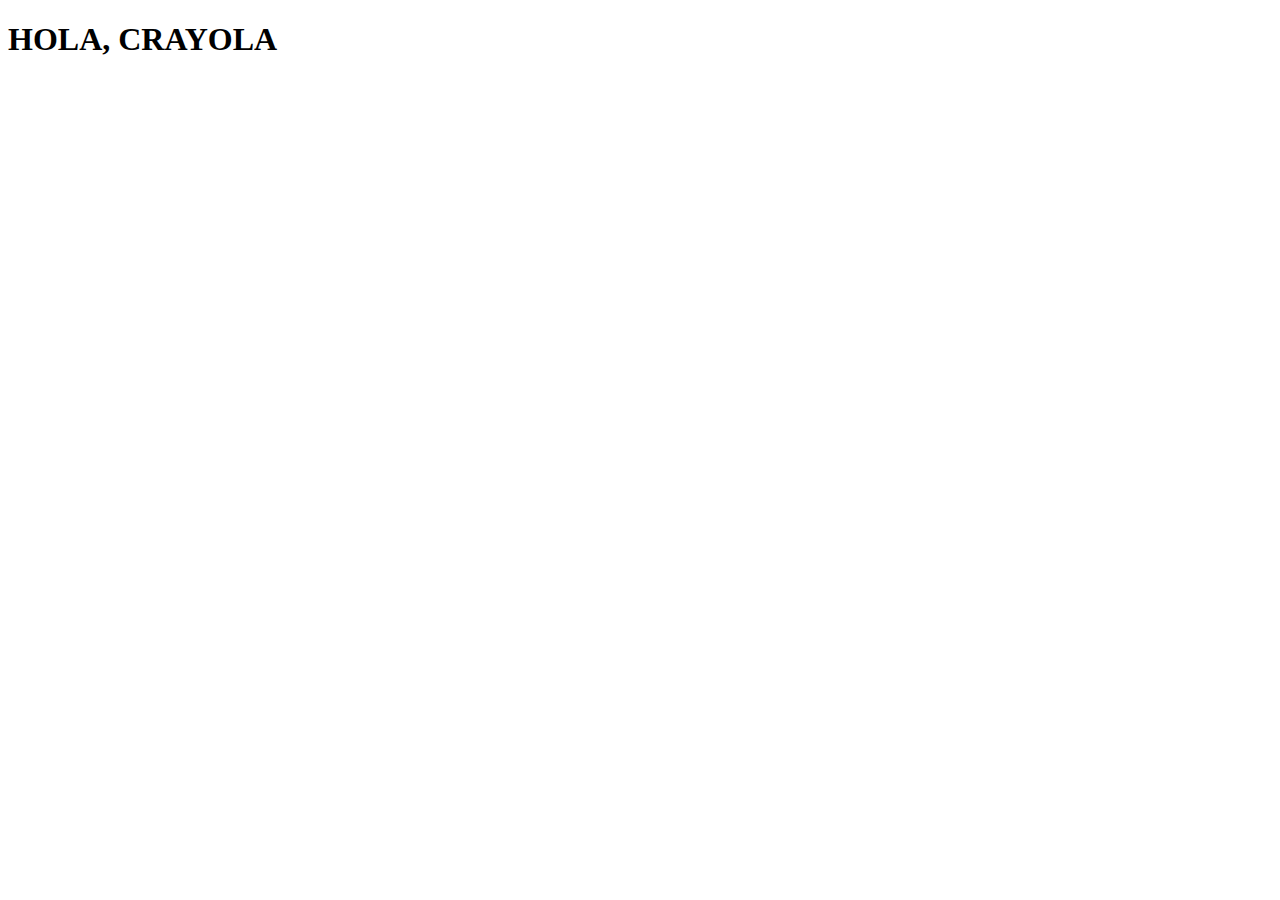
==== index.html @ 664fba5b "Readme, icono en pestaña y renombramiento de archivos" ====
<!DOCTYPE html>
<html lang="es">
	<head>
		<meta name="viewport" content="width=device-width, initial-scale=1.0" />
		<meta charset="UTF-8" />
		<title>Launched Page</title>
		<link rel="icon" type="image/png" href="assets/img/rocket.png" />
	</head>
	<body>
		<h1>
			HOLA, CRAYOLA
		</h1>
	</body>
</html>
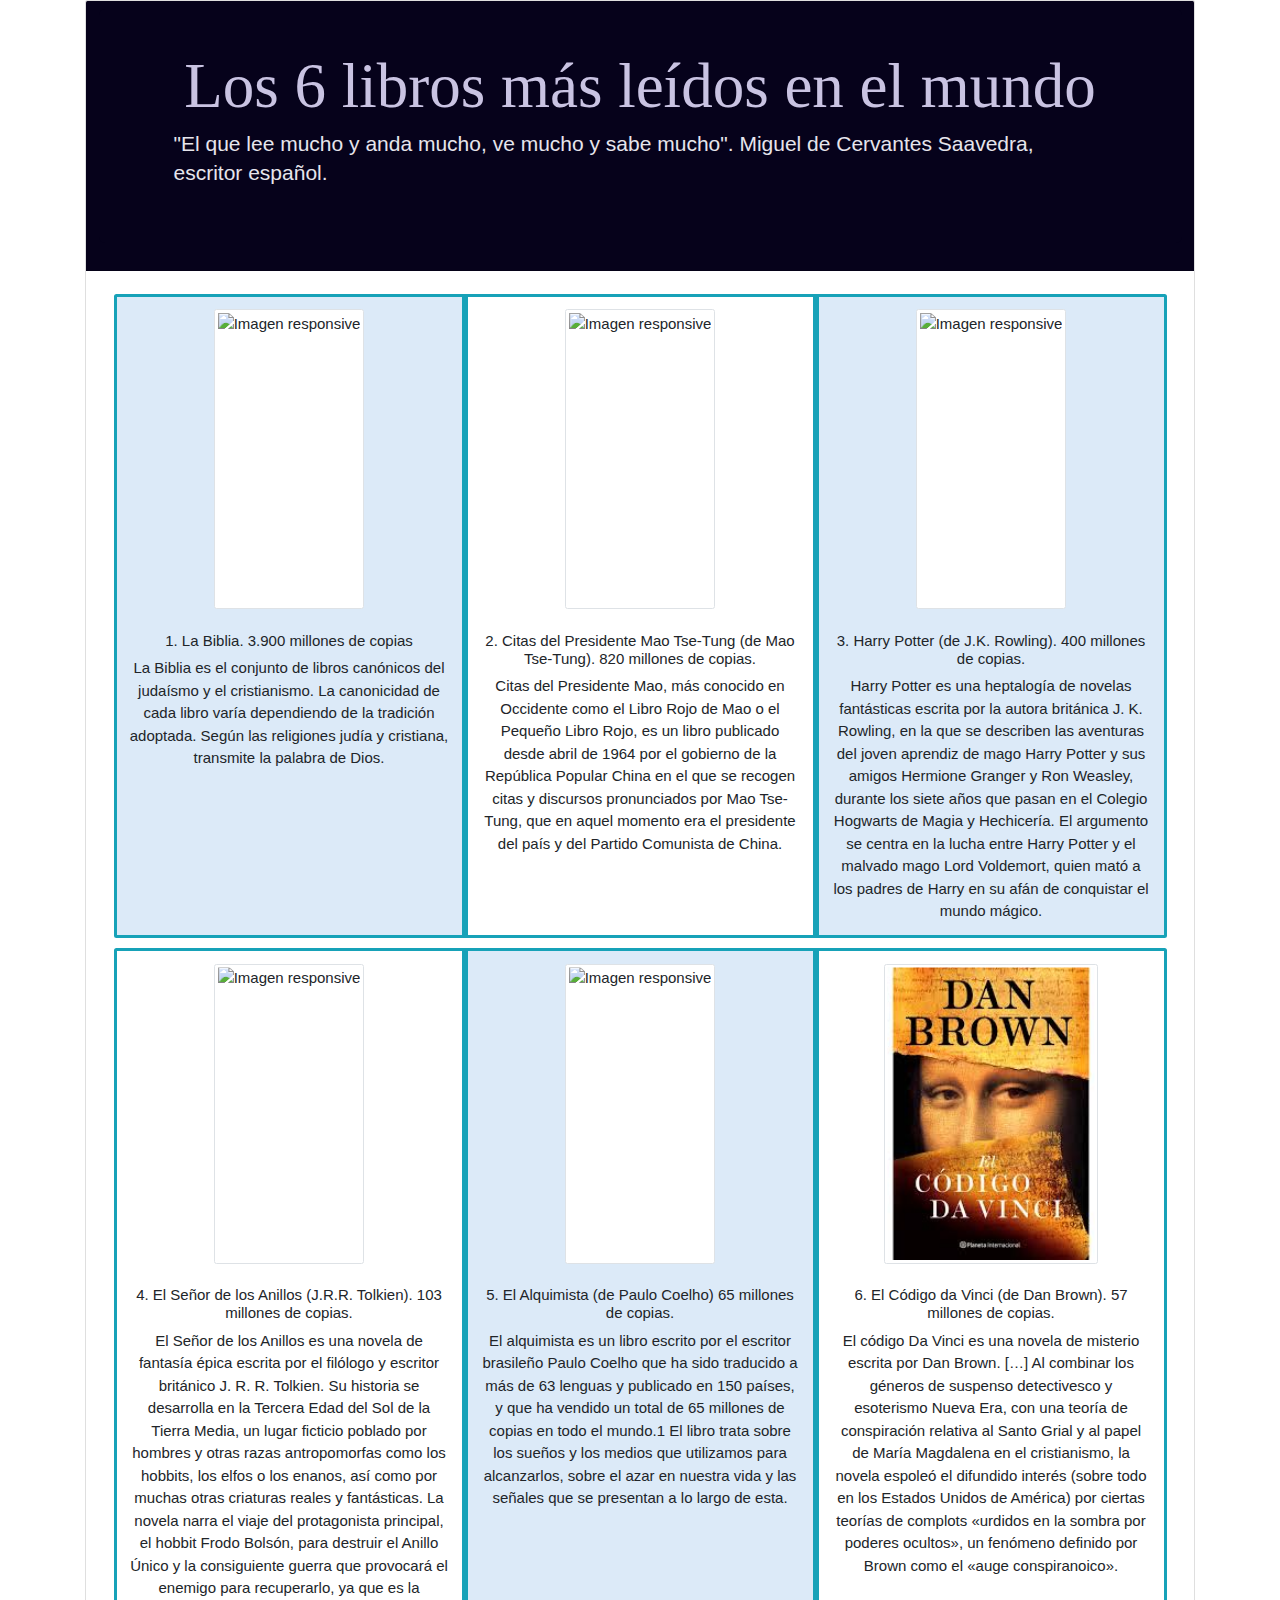
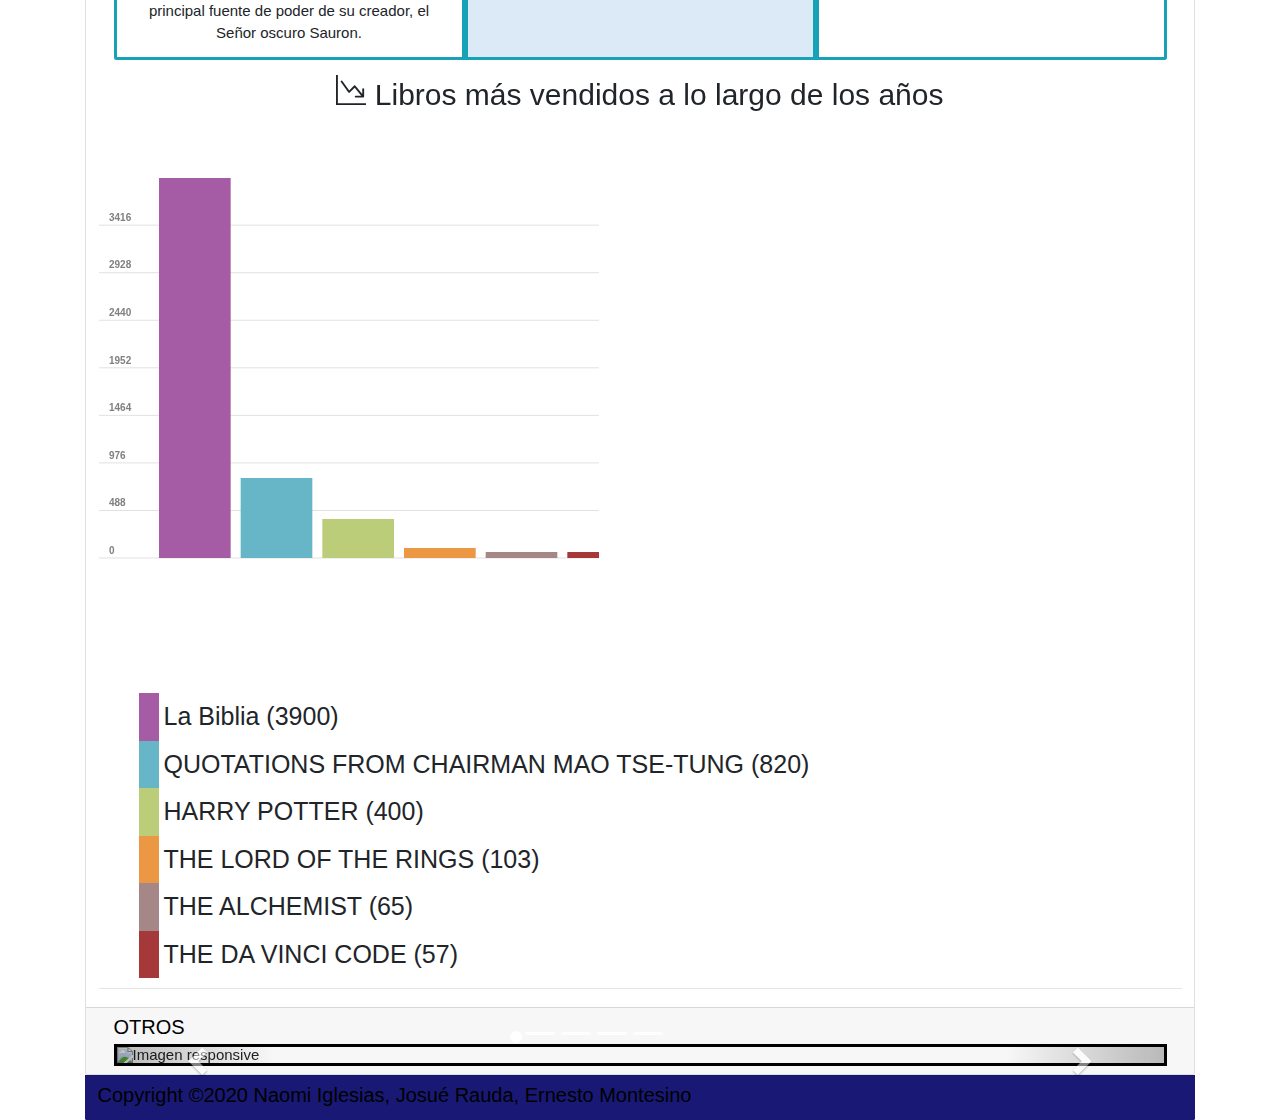
==== commit a44f0948: "Ajustes en URL" ====
--- a/index.html
+++ b/index.html
@@ -1,14 +1,538 @@
 <!DOCTYPE html>
-<html lang="es">
+<html lang="en">
 	<head>
-		<meta name="viewport" content="width=device-width, initial-scale=1.0" />
-		<meta charset="UTF-8" />
-		<title>Launched Page</title>
-		<link rel="icon" type="image/png" href="assets/img/rocket.png" />
+		<title>Los libros más famosos</title>
+		<meta charset="utf-8" />
+		<meta name="viewport" content="width=device-width, initial-scale=1" />
+		<link rel="stylesheet" href="libros.css" />
+		<link
+			rel="stylesheet"
+			href="https://maxcdn.bootstrapcdn.com/bootstrap/3.4.1/css/bootstrap.min.css"
+		/>
+		<script src="https://ajax.googleapis.com/ajax/libs/jquery/3.5.1/jquery.min.js"></script>
+		<script src="https://maxcdn.bootstrapcdn.com/bootstrap/3.4.1/js/bootstrap.min.js"></script>
+
+		<link
+			rel="stylesheet"
+			href="https://maxcdn.bootstrapcdn.com/bootstrap/4.0.0/css/bootstrap.min.css"
+			integrity="sha384-Gn5384xqQ1aoWXA+058RXPxPg6fy4IWvTNh0E263XmFcJlSAwiGgFAW/dAiS6JXm"
+			crossorigin="anonymous"
+		/>
+		<style>
+			#myCanvas {
+				float: left;
+			}
+			legend {
+				font-family: Arial;
+				font-size: 25px;
+
+				float: right;
+				margin-top: 75px;
+			}
+		</style>
 	</head>
-	<body>
-		<h1>
-			HOLA, CRAYOLA
-		</h1>
+	<body id="body">
+		<div class="container">
+			<div class="card">
+				<div class="card-header" style="background-color: rgb(6, 2, 27)">
+					<div
+						class="jumbotron jumbotron-fluid"
+						style="background-color: rgb(6, 2, 27)"
+					>
+						<div class="container">
+							<h1
+								class="display-4"
+								style="
+									font-family: 'Cinzel', serif;
+									text-align: center;
+									color: rgb(201, 195, 226);
+								"
+							>
+								Los 6 libros más leídos en el mundo
+							</h1>
+							<p
+								class="lead"
+								style="
+									font-family: 'Cinzel', serif;
+									font-family: 'Dancing Script', cursive;
+									font-family: 'Pathway Gothic One', sans-serif;
+									color: rgb(230, 229, 236);
+								"
+							>
+								"El que lee mucho y anda mucho, ve mucho y sabe mucho". Miguel
+								de Cervantes Saavedra, escritor español.
+							</p>
+						</div>
+					</div>
+				</div>
+
+				<div class="card-body">
+					<div class="container">
+						<div class="card-group mt-3">
+							<div
+								class="card text-center border-info"
+								style="
+									border: black 3px solid;
+									font-size: 15px;
+									background-color: rgb(220, 234, 248);
+								"
+							>
+								<div class="card-body">
+									<img
+										src="https://encrypted-tbn2.gstatic.com/images?q=tbn:ANd9GcRws6Q7coljW23hDhH-P02JHgVdslKa1f2zK-9ZiAxrMG97Knwm"
+										style="height: 300px"
+										class="img-thumbnail"
+										alt="Imagen responsive"
+									/>
+									<br />
+									<br />
+									<h4 class="card-title" style="font-size: 15px">
+										1. La Biblia. 3.900 millones de copias
+									</h4>
+									<p class="card-text">
+										La Biblia es el conjunto de libros canónicos del judaísmo y
+										el cristianismo. La canonicidad de cada libro varía
+										dependiendo de la tradición adoptada. Según las religiones
+										judía y cristiana, transmite la palabra de Dios.
+									</p>
+								</div>
+							</div>
+
+							<div
+								class="card text-center border-info"
+								style="border: black 3px solid; font-size: 15px"
+							>
+								<div class="card-body">
+									<img
+										src="https://easywayzblog.files.wordpress.com/2016/06/citaspr.gif?w=236"
+										style="height: 300px"
+										class="img-thumbnail"
+										alt="Imagen responsive"
+									/>
+									<br />
+									<br />
+									<h4 class="card-title" style="font-size: 15px">
+										2. Citas del Presidente Mao Tse-Tung (de Mao Tse-Tung). 820
+										millones de copias.
+									</h4>
+									<p class="card-text">
+										Citas del Presidente Mao, más conocido en Occidente como el
+										Libro Rojo de Mao o el Pequeño Libro Rojo, es un libro
+										publicado desde abril de 1964 por el gobierno de la
+										República Popular China en el que se recogen citas y
+										discursos pronunciados por Mao Tse-Tung, que en aquel
+										momento era el presidente del país y del Partido Comunista
+										de China.
+									</p>
+								</div>
+							</div>
+
+							<div
+								class="card text-center border-info"
+								style="
+									border: black 3px solid;
+									font-size: 15px;
+									background-color: rgb(220, 234, 248);
+								"
+							>
+								<div class="card-body">
+									<img
+										src="https://cuentoalavistablog.files.wordpress.com/2010/11/092c8-harrypotterlibros252b.jpg"
+										style="height: 300px"
+										class="img-thumbnail"
+										alt="Imagen responsive"
+									/>
+									<br />
+									<br />
+									<h4 class="card-title" style="font-size: 15px">
+										3. Harry Potter (de J.K. Rowling). 400 millones de copias.
+									</h4>
+									<p class="card-text">
+										Harry Potter es una heptalogía de novelas fantásticas
+										escrita por la autora británica J. K. Rowling, en la que se
+										describen las aventuras del joven aprendiz de mago Harry
+										Potter y sus amigos Hermione Granger y Ron Weasley, durante
+										los siete años que pasan en el Colegio Hogwarts de Magia y
+										Hechicería. El argumento se centra en la lucha entre Harry
+										Potter y el malvado mago Lord Voldemort, quien mató a los
+										padres de Harry en su afán de conquistar el mundo mágico.
+									</p>
+								</div>
+							</div>
+						</div>
+					</div>
+
+					<div class="container">
+						<div class="card-group mt-3">
+							<div
+								class="card text-center border-info"
+								style="border: black 3px solid; font-size: 15px"
+							>
+								<div class="card-body">
+									<img
+										src="https://easywayzblog.files.wordpress.com/2016/07/sec3b1or-de-los-anillos.jpg?w=1000"
+										style="height: 300px"
+										class="img-thumbnail"
+										alt="Imagen responsive"
+									/>
+									<br />
+									<br />
+									<h4 class="card-title" style="font-size: 15px">
+										4. El Señor de los Anillos (J.R.R. Tolkien). 103 millones de
+										copias.
+									</h4>
+									<p class="card-text">
+										El Señor de los Anillos es una novela de fantasía épica
+										escrita por el filólogo y escritor británico J. R. R.
+										Tolkien. Su historia se desarrolla en la Tercera Edad del
+										Sol de la Tierra Media, un lugar ficticio poblado por
+										hombres y otras razas antropomorfas como los hobbits, los
+										elfos o los enanos, así como por muchas otras criaturas
+										reales y fantásticas. La novela narra el viaje del
+										protagonista principal, el hobbit Frodo Bolsón, para
+										destruir el Anillo Único y la consiguiente guerra que
+										provocará el enemigo para recuperarlo, ya que es la
+										principal fuente de poder de su creador, el Señor oscuro
+										Sauron.
+									</p>
+								</div>
+							</div>
+
+							<div
+								class="card text-center border-info"
+								style="
+									border: black 3px solid;
+									font-size: 15px;
+									background-color: rgb(220, 234, 248);
+								"
+							>
+								<div class="card-body">
+									<img
+										src="https://www.elresumen.com/tapas_libros/el_alquimista.jpg"
+										style="height: 300px"
+										class="img-thumbnail"
+										alt="Imagen responsive"
+									/>
+									<br />
+									<br />
+									<h4 class="card-title" style="font-size: 15px">
+										5. El Alquimista (de Paulo Coelho) 65 millones de copias.
+									</h4>
+									<p class="card-text">
+										El alquimista es un libro escrito por el escritor brasileño
+										Paulo Coelho que ha sido traducido a más de 63 lenguas y
+										publicado en 150 países, y que ha vendido un total de 65
+										millones de copias en todo el mundo.1 El libro trata sobre
+										los sueños y los medios que utilizamos para alcanzarlos,
+										sobre el azar en nuestra vida y las señales que se presentan
+										a lo largo de esta.
+									</p>
+								</div>
+							</div>
+
+							<div
+								class="card text-center border-info"
+								style="border: black 3px solid; font-size: 15px"
+							>
+								<div class="card-body">
+									<img
+										src="[data-uri]"
+										style="height: 300px"
+										class="img-thumbnail"
+										alt="Imagen responsive"
+									/>
+									<br />
+									<br />
+									<h4 class="card-title" style="font-size: 15px">
+										6. El Código da Vinci (de Dan Brown). 57 millones de copias.
+									</h4>
+									<p class="card-text">
+										El código Da Vinci es una novela de misterio escrita por Dan
+										Brown. […] Al combinar los géneros de suspenso detectivesco
+										y esoterismo Nueva Era, con una teoría de conspiración
+										relativa al Santo Grial y al papel de María Magdalena en el
+										cristianismo, la novela espoleó el difundido interés (sobre
+										todo en los Estados Unidos de América) por ciertas teorías
+										de complots «urdidos en la sombra por poderes ocultos», un
+										fenómeno definido por Brown como el «auge conspiranoico».
+									</p>
+								</div>
+							</div>
+						</div>
+					</div>
+
+					<br />
+					<h1 style="text-align: center; font-size: 30px">
+						<svg
+							width="1em"
+							height="1em"
+							viewBox="0 0 16 16"
+							class="bi bi-graph-down"
+							fill="currentColor"
+							xmlns="http://www.w3.org/2000/svg"
+						>
+							<path
+								fill-rule="evenodd"
+								d="M0 0h1v15h15v1H0V0zm10 11.5a.5.5 0 0 0 .5.5h4a.5.5 0 0 0 .5-.5v-4a.5.5 0 0 0-1 0v2.6l-3.613-4.417a.5.5 0 0 0-.74-.037L7.06 8.233 3.404 3.206a.5.5 0 0 0-.808.588l4 5.5a.5.5 0 0 0 .758.06l2.609-2.61L13.445 11H10.5a.5.5 0 0 0-.5.5z"
+							/>
+						</svg>
+						Libros más vendidos a lo largo de los años
+					</h1>
+
+					<div>
+						<canvas id="myCanvas"></canvas>
+						<legend for="myCanvas"></legend>
+						<canvas id="tip" width="100" height="25"></canvas>
+					</div>
+				</div>
+
+				<div class="card-footer">
+					<div class="container">
+						<h2 style="color: black">OTROS</h2>
+						<div
+							id="myCarousel"
+							class="carousel slide"
+							data-ride="carousel"
+							style="border: black 3px solid; font-size: 15px"
+						>
+							<ol class="carousel-indicators">
+								<li
+									data-target="#myCarousel"
+									data-slide-to="0"
+									class="active"
+								></li>
+								<li data-target="#myCarousel" data-slide-to="1"></li>
+								<li data-target="#myCarousel" data-slide-to="2"></li>
+								<li data-target="#myCarousel" data-slide-to="3"></li>
+								<li data-target="#myCarousel" data-slide-to="4"></li>
+							</ol>
+
+							<div class="carousel-inner">
+								<div class="item active">
+									<img
+										src="https://www.uma.es/victoria/jpg/elcorazondelapiedra.jpg"
+										class="img-responsive center-block"
+										alt="Imagen responsive"
+									/>
+								</div>
+
+								<div class="item">
+									<img
+										src="https://www.antartica.cl/antartica/gfx_libros/144/9789962904939.jpg"
+										class="img-responsive center-block img-rounded"
+										alt="Imagen responsive"
+									/>
+								</div>
+
+								<div class="item">
+									<img
+										src="https://static.openedition.org/covers/OB/cemca/823/823-225x270.jpg"
+										class="img-responsive center-block img-rounded"
+										alt="Imagen responsive"
+									/>
+								</div>
+								<div class="item">
+									<img
+										src="https://www.elejandria.com/covers/Don_Quijote_de_la_Mancha-Cervantes_Miguel-md.png"
+										class="img-responsive center-block img-rounded"
+										alt="Imagen responsive"
+									/>
+								</div>
+								<div class="item">
+									<img
+										src="https://3.bp.blogspot.com/-TdNaYu7wjoM/Wab2ojou9qI/AAAAAAAAc9w/i4umZVKJqbo_h1fnCRPoJuRBjqNboMEBgCLcBGAs/s1600/orgullo-prejuicio.jpg"
+										class="img-responsive center-block img-rounded"
+										alt="Imagen responsive"
+									/>
+								</div>
+							</div>
+
+							<a
+								class="left carousel-control"
+								href="#myCarousel"
+								data-slide="prev"
+							>
+								<span class="glyphicon glyphicon-chevron-left"></span>
+								<span class="sr-only">ANTERIOR</span>
+							</a>
+							<a
+								class="right carousel-control"
+								href="#myCarousel"
+								data-slide="next"
+							>
+								<span class="glyphicon glyphicon-chevron-right"></span>
+								<span class="sr-only">SIGUIENTE</span>
+							</a>
+						</div>
+					</div>
+				</div>
+			</div>
+			<div class="card-footer" style="background-color: rgb(25, 25, 117)">
+				<h5 style="color: black; font-size: 20px">
+					Copyright ©2020 Naomi Iglesias, Josué Rauda, Ernesto Montesino
+				</h5>
+			</div>
+		</div>
 	</body>
 </html>
+<script>
+	/**
+	 * Funcion para dibujar una linea
+	 * @receive element ctx
+	 * @receive integer startX
+	 * @receive integer startY
+	 * @receive integer endX
+	 * @receive integer endY
+	 * @receive string color in html format
+	 */
+	function drawLine(ctx, startX, startY, endX, endY, color) {
+		ctx.save();
+		ctx.strokeStyle = color;
+		ctx.beginPath();
+		ctx.moveTo(startX, startY);
+		ctx.lineTo(endX, endY);
+		ctx.stroke();
+		ctx.restore();
+	}
+
+	/**
+	 * Funcion para dibujar un rectangulo
+	 * @receive element ctx
+	 * @receive integer upperLeftCornerX
+	 * @receive integer upperLeftCornerY
+	 * @receive integer width
+	 * @receive integer height
+	 * @receive string color in html format
+	 */
+	function drawBar(
+		ctx,
+		upperLeftCornerX,
+		upperLeftCornerY,
+		width,
+		height,
+		color
+	) {
+		ctx.save();
+		ctx.fillStyle = color;
+		ctx.fillRect(upperLeftCornerX, upperLeftCornerY, width, height);
+		ctx.restore();
+	}
+
+	/**
+	 * Clase para crear el gráfico de barras
+	 * @receive array options
+	 *      canvas: objeto canvas
+	 *      tip: objeto canvas
+	 *      data: array de valores
+	 *      name: texto
+	 *      colors: array de colores para cada columna
+	 */
+	var BarChart = function (options) {
+		this.name = options.name;
+		this.data = options.data;
+		this.canvas = options.canvas;
+		this.ctx = this.canvas.getContext("2d");
+		this.tip = options.tip;
+		this.ctxTip = this.tip.getContext("2d");
+		this.colors = options.colors;
+		this.dots = [];
+		that = this;
+
+		this.draw = function () {
+			var padding = 60;
+
+			var maxValue = Math.max(...Object.values(this.data));
+			var canvasActualHeight = this.canvas.height - padding * 2;
+			var canvasActualWidth = this.canvas.width - padding - 10;
+
+			var gridScale = Math.round(maxValue / 8);
+
+			// dibujamos el grid
+			var gridValue = 0;
+			while (gridValue <= maxValue) {
+				var gridY = canvasActualHeight * (1 - gridValue / maxValue) + padding;
+				drawLine(this.ctx, 0, gridY, this.canvas.width, gridY, "#e1e1e1");
+
+				// dibujamos los numeros en el grid
+				this.ctx.save();
+				this.ctx.fillStyle = "#808080";
+				this.ctx.textBaseline = "bottom";
+				this.ctx.font = "bold 10px Arial";
+				this.ctx.fillText(gridValue, 10, gridY - 2);
+				this.ctx.restore();
+
+				gridValue += gridScale;
+			}
+
+			// dibujamos las barras
+			var barIndex = 0;
+			var numberOfBars = Object.keys(this.data).length;
+			var barSize = canvasActualWidth / numberOfBars;
+
+			for (categ in this.data) {
+				let val = this.data[categ];
+				let barHeight = Math.round((canvasActualHeight * val) / maxValue);
+				drawBar(
+					this.ctx,
+					padding + barIndex * (barSize + 10),
+					this.canvas.height - barHeight - padding,
+					barSize,
+					barHeight,
+					this.colors[barIndex % this.colors.length]
+				);
+				let x = padding + barIndex * barSize;
+				let y = this.canvas.height - barHeight - padding;
+				this.dots.push({ x: x, y: y, w: x + barSize, h: y + barHeight });
+				barIndex++;
+			}
+
+			// dibujamos el nombre
+			this.ctx.save();
+			this.ctx.textBaseline = "bottom";
+			this.ctx.textAlign = "center";
+			this.ctx.fillStyle = "#000000";
+			this.ctx.font = "bold 14px Arial";
+			this.ctx.fillText(this.name, this.canvas.width / 2, this.canvas.height);
+			this.ctx.restore();
+
+			// dibujamos el resumen
+			barIndex = 0;
+			var legend = document.querySelector("legend[for='myCanvas']");
+			var ul = document.createElement("ul");
+			legend.append(ul);
+			for (categ in this.data) {
+				let li = document.createElement("li");
+				li.style.listStyle = "none";
+				li.style.borderLeft =
+					"20px solid " + this.colors[barIndex % this.colors.length];
+				li.style.padding = "5px";
+				li.textContent = categ + " (" + this.data[categ] + ")";
+				ul.append(li);
+				barIndex++;
+			}
+		};
+	};
+
+	var myCanvas = document.getElementById("myCanvas");
+	var myTip = document.getElementById("tip");
+	myCanvas.width = 500;
+	myCanvas.height = 500;
+
+	var Libros = {
+		"La Biblia": 3900,
+		"QUOTATIONS FROM CHAIRMAN MAO TSE-TUNG ": 820,
+		"HARRY POTTER": 400,
+		"THE LORD OF THE RINGS": 103,
+		"THE ALCHEMIST": 65,
+		"THE DA VINCI CODE": 57,
+	};
+
+	var myBarChart = new BarChart({
+		canvas: myCanvas,
+		tip: myTip,
+		data: Libros,
+		name: "",
+		colors: ["#a55ca5", "#67b6c7", "#bccd7a", "#eb9743", "#a58787", "#a53939"],
+	});
+	myBarChart.draw();
+</script>
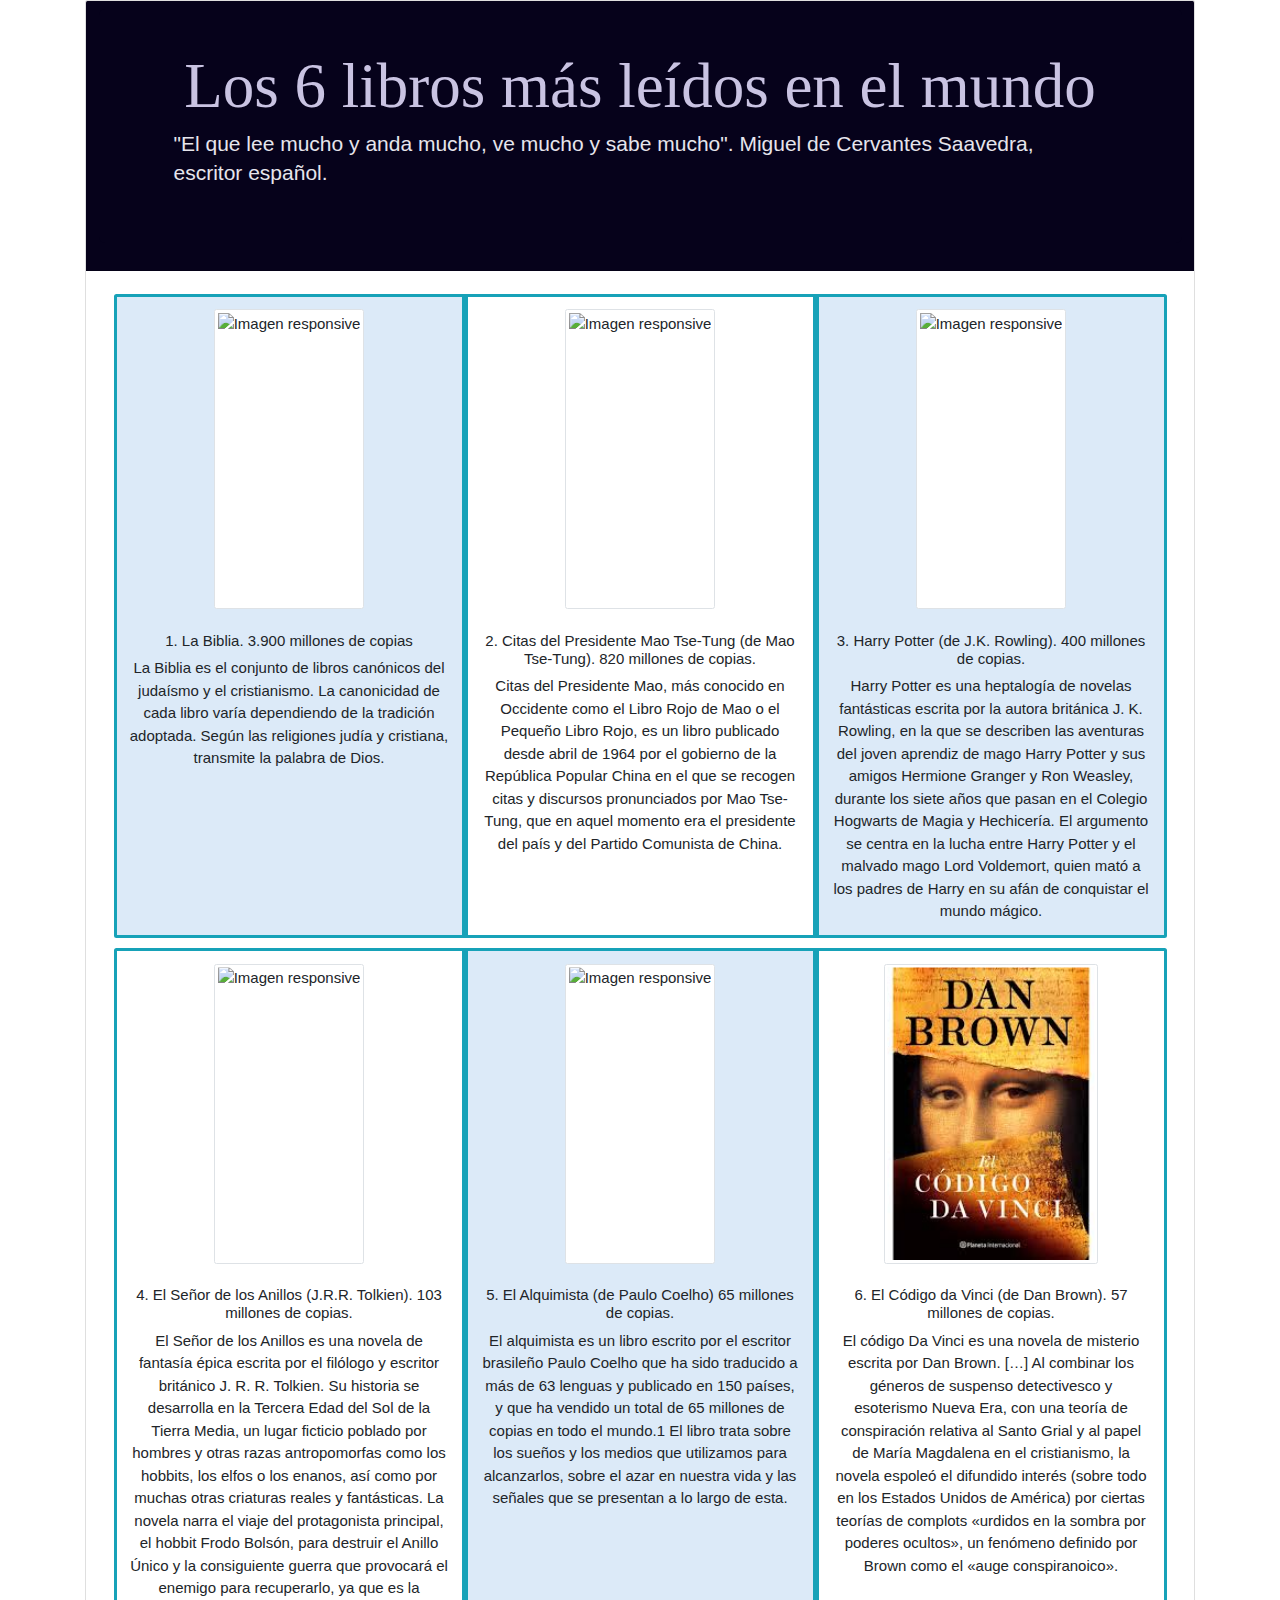
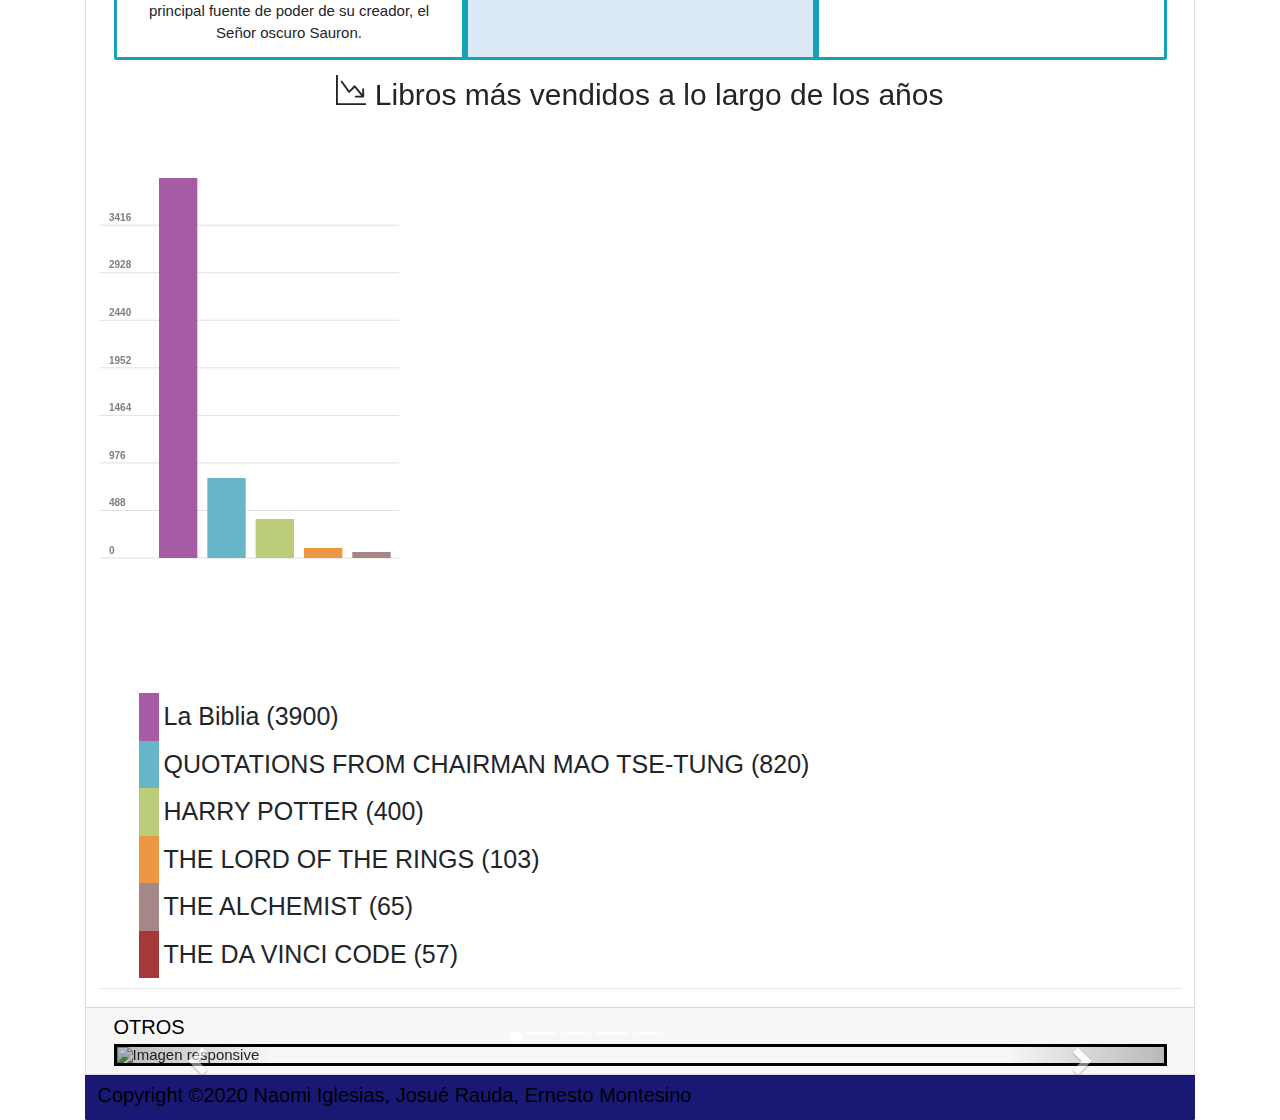
==== commit 54b45913: "Canvas responsivo" ====
--- a/index.html
+++ b/index.html
@@ -28,6 +28,12 @@
 
 				float: right;
 				margin-top: 75px;
+			}
+			/* phone */
+			@media screen and (max-width: 480px) {
+				#myCanvas {
+					width: 100%;
+				}
 			}
 		</style>
 	</head>
@@ -515,7 +521,9 @@
 
 	var myCanvas = document.getElementById("myCanvas");
 	var myTip = document.getElementById("tip");
-	myCanvas.width = 500;
+	if (myCanvas.width > 500) {
+		myCanvas.width = 500;
+	}
 	myCanvas.height = 500;
 
 	var Libros = {
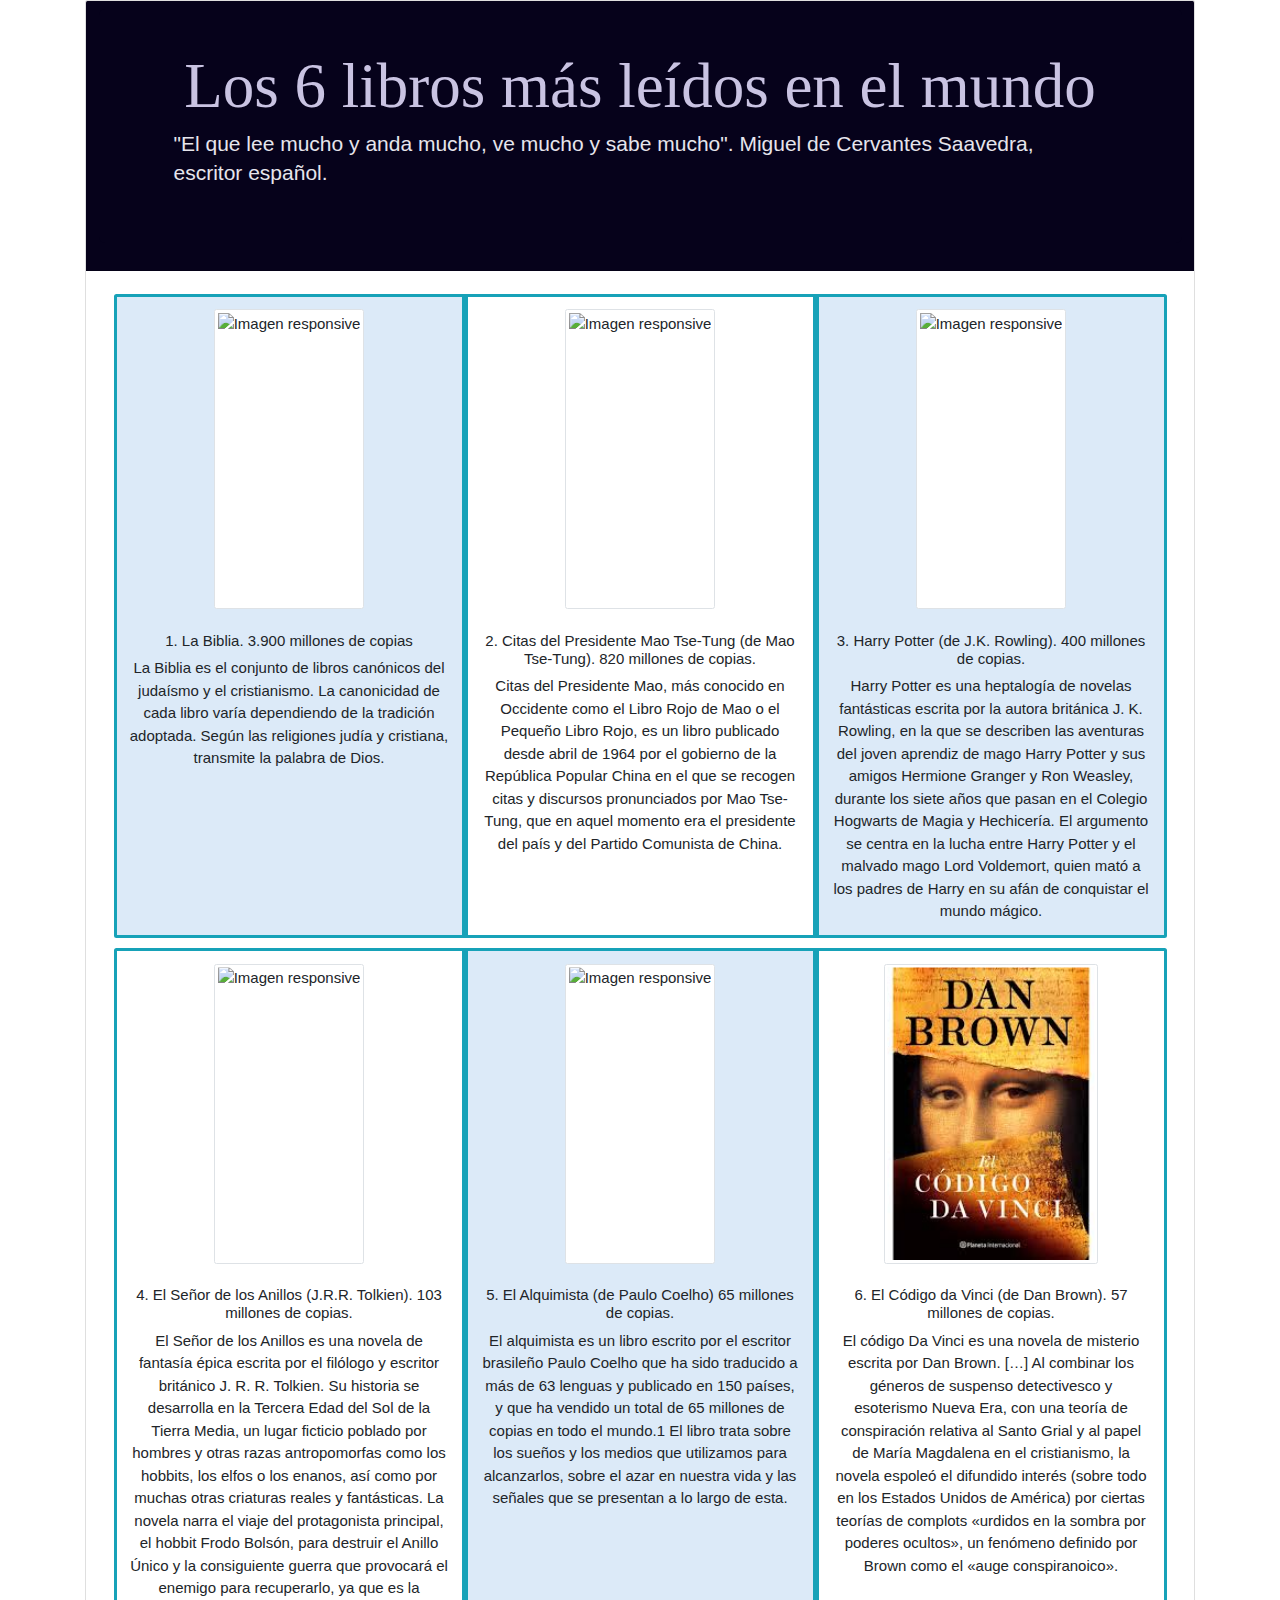
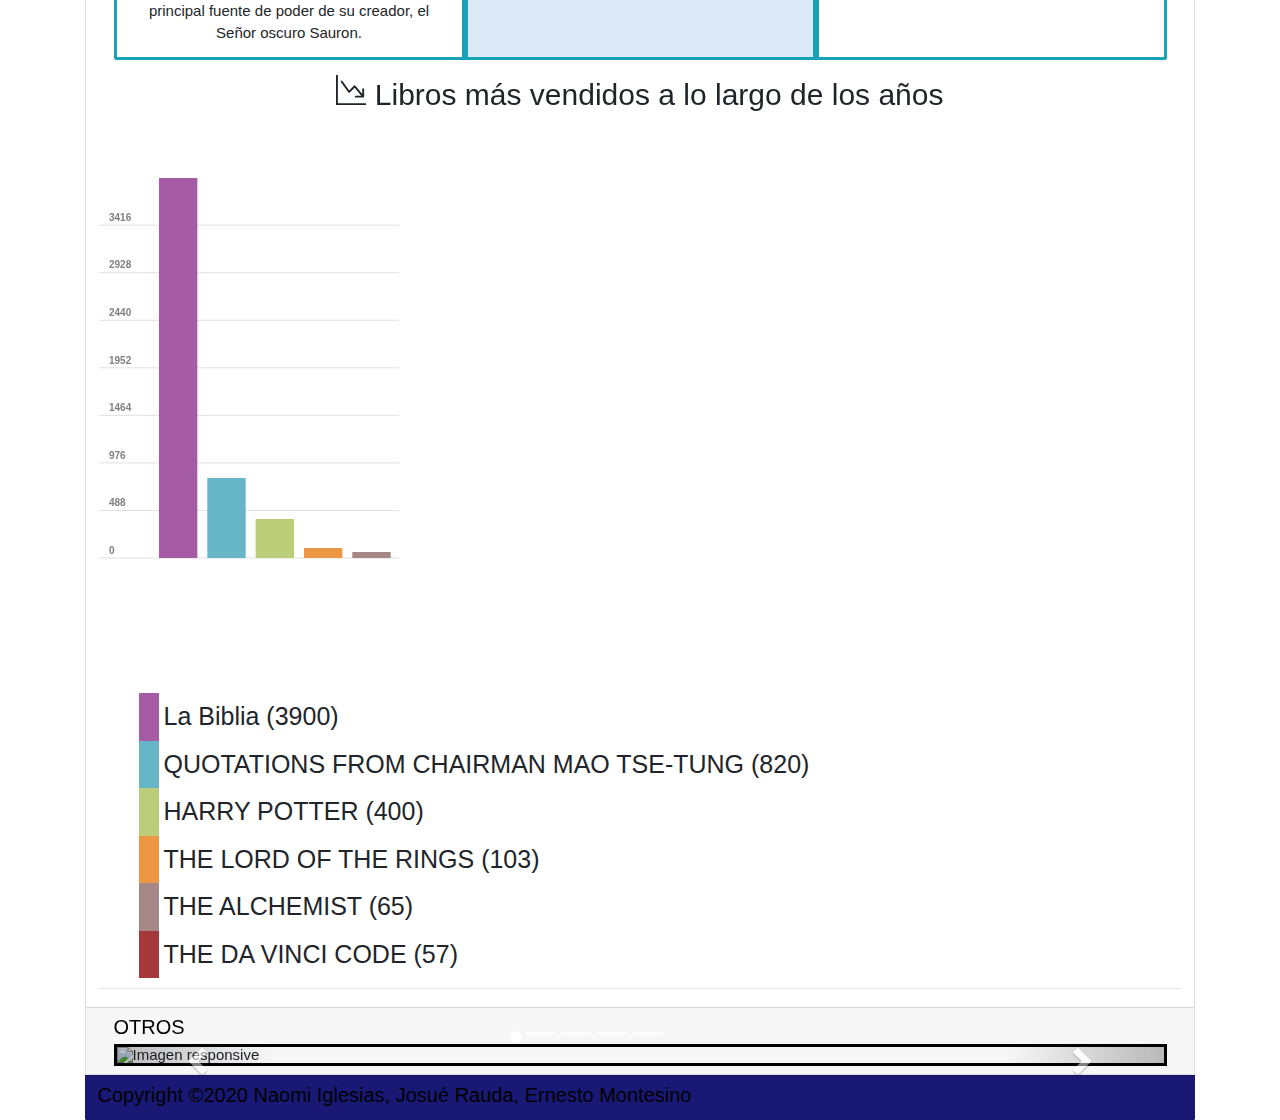
==== commit 1d5eb83f: "Update index.html" ====
--- a/index.html
+++ b/index.html
@@ -29,6 +29,13 @@
 				float: right;
 				margin-top: 75px;
 			}
+			#tip {
+        background-color:white;
+        border:1px solid #808080;
+        position:absolute;
+        left:-200px;
+        top:100px;
+    }
 			/* phone */
 			@media screen and (max-width: 480px) {
 				#myCanvas {
